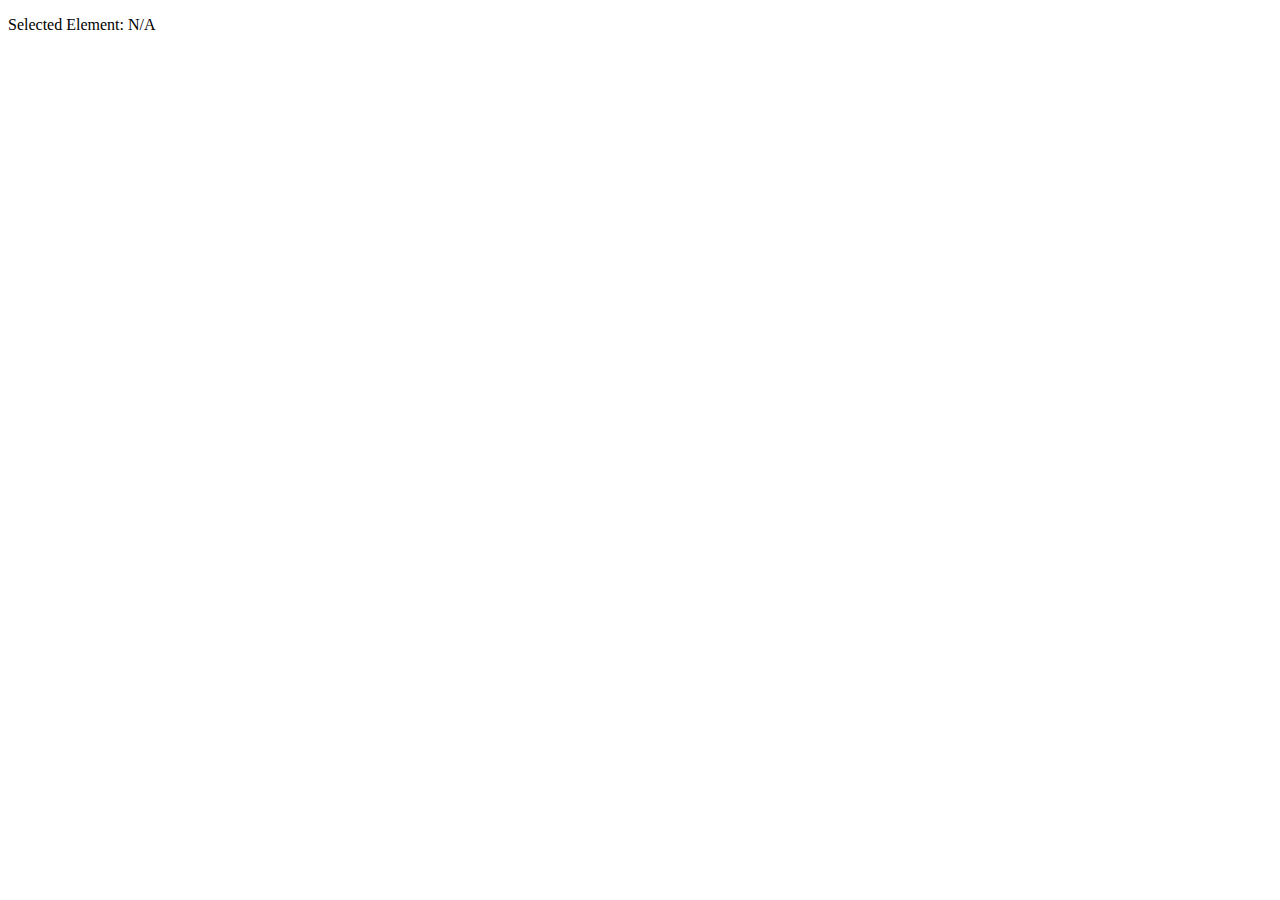
==== bonuspage_1.html @ 987873df "Initial commit Bonuspage 1 html" ====
<!DOCTYPE html>
<html lang="en">
<head>
<meta charset="UTF-8">
<meta name="viewport" content="width=device-width, initial-scale=1.0">
<title>Bonuspage 1</title>
<link rel="stylesheet" href="styles_bonus1.css">
</head>
<body>
    <div class="container">
        <!-- <div id="loveMessage">Love you Magdi</div> -->
        <p id="debug">Selected Element: N/A</p>
    </div>
    <script src="script_bonus1.js"></script>
</body>
</html>
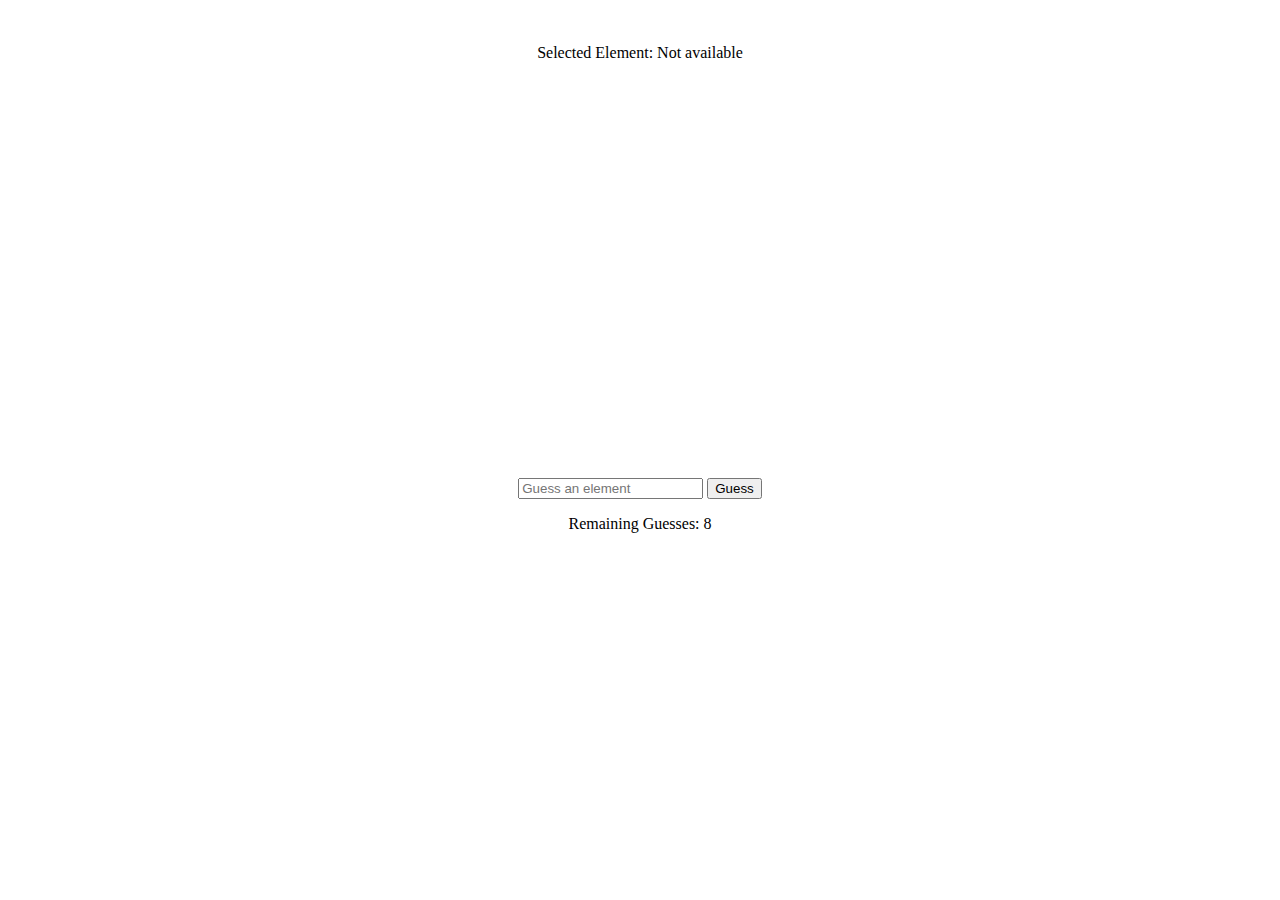
==== commit 16a336f4: "Finished logic of first bonuspage" ====
--- a/bonuspage_1.html
+++ b/bonuspage_1.html
@@ -1,15 +1,28 @@
 <!DOCTYPE html>
 <html lang="en">
 <head>
-<meta charset="UTF-8">
-<meta name="viewport" content="width=device-width, initial-scale=1.0">
-<title>Bonuspage 1</title>
-<link rel="stylesheet" href="styles_bonus1.css">
+    <meta charset="UTF-8">
+    <meta name="viewport" content="width=device-width, initial-scale=1.0">
+    <title>Bonuspage 1</title>
+    <link rel="stylesheet" href="styles_bonus1.css">
 </head>
 <body>
     <div class="container">
-        <!-- <div id="loveMessage">Love you Magdi</div> -->
         <p id="debug">Selected Element: N/A</p>
+        <div id="elementContainer"></div>
+        <form id="guessForm">
+            <input type="text" id="guessInput" placeholder="Guess an element">
+            <button type="submit">Guess</button>
+        </form>
+        <div id="resultMessage"></div>
+        <p id="remainingGuesses">Remaining Guesses: 8</p>
+        <p id="invalidGuessMessage"></p>
+        <table id="guessTable">
+            <tbody>
+                <!-- Guess rows will be added here dynamically -->
+            </tbody>
+        </table>
+        <div id="resultMessage"></div>
     </div>
     <script src="script_bonus1.js"></script>
 </body>
--- a/styles_bonus1.css
+++ b/styles_bonus1.css
@@ -0,0 +1,74 @@
+.container {
+    text-align: center;
+    padding: 20px;
+}
+
+#elementContainer {
+    display: grid;
+    grid-template-columns: 100px 100px 100px; /* 3 columns */
+    grid-template-rows: 120px 120px 120px; /* 3 rows, taller than columns */
+    justify-content: center;
+    align-items: center;
+    gap: 0; /* No gap between boxes */
+}
+
+.elementBox, .neighborBox {
+    box-sizing: border-box;
+    display: flex;
+    align-items: center;
+    justify-content: center;
+    width: 100px; /* Width of the boxes */
+    height: 120px; /* Height of the boxes, taller than width */
+    background-color: lightgrey;
+    color: white;
+    border: 1px solid black;
+    position: relative;
+}
+
+.elementBox {
+    background-color: green;
+}
+
+.atomicNumber {
+    position: absolute;
+    top: 5px;
+    left: 5px;
+    font-size: small;
+}
+
+#guessTable {
+    margin-top: 20px;
+    width: 100%;
+    text-align: center;
+}
+
+#guessForm {
+    margin-top: 40px; /* Increased space between boxes and form */
+}
+
+#resultMessage {
+    background-color: green;
+    color: white;
+    padding: 10px;
+    margin-top: 20px;
+    font-size: large;
+    display: none; /* Initially hidden */
+}
+
+.correctGuess {
+    color: green;
+}
+
+.incorrectGuess {
+    color: red;
+}
+
+#nextBonusPage {
+    background-color: green;
+    color: white;
+    padding: 10px;
+    cursor: pointer;
+    text-align: center;
+    display: inline-block; /* Make the div inline-block */
+    margin-top: 20px; /* Add some space above the div */
+}
